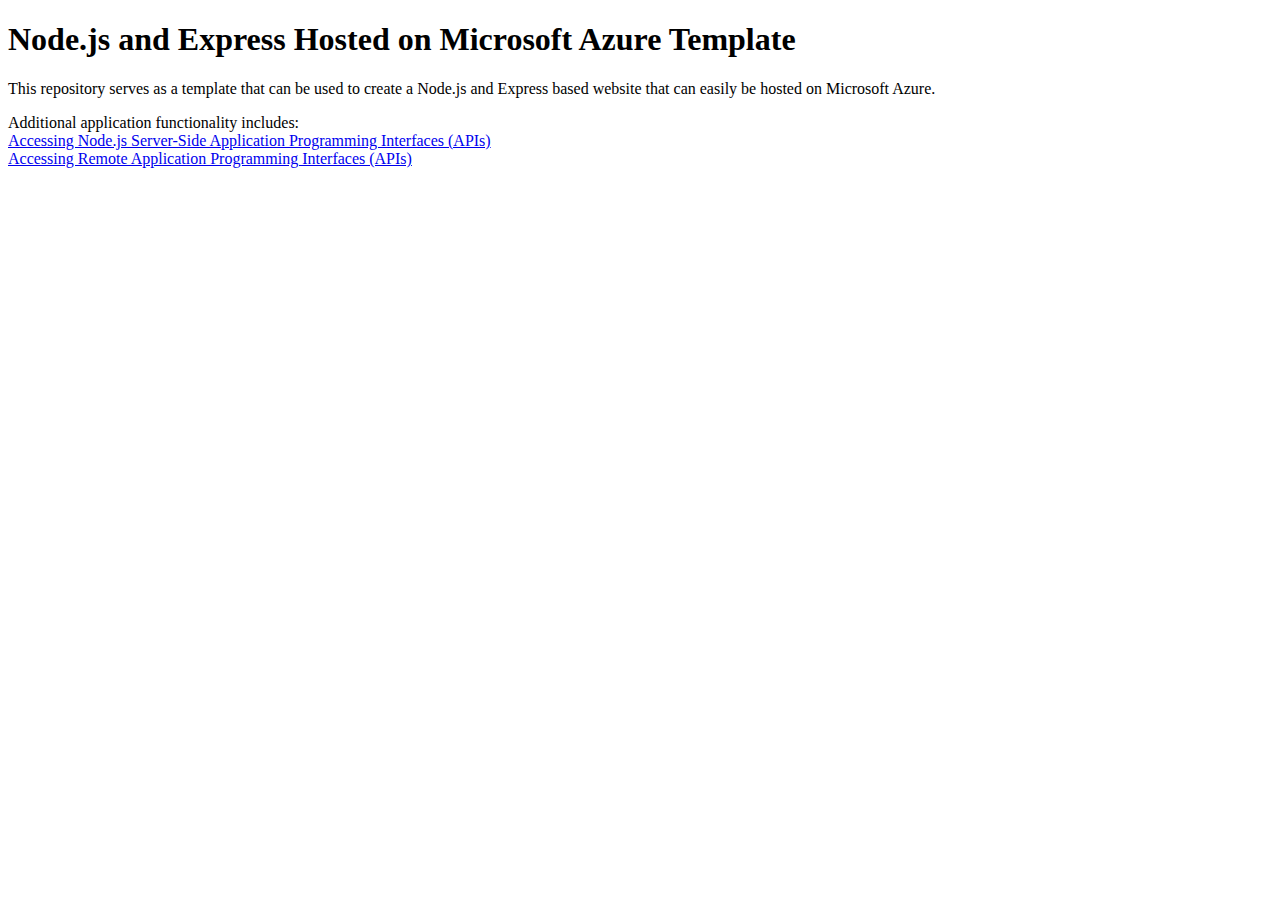
==== static/index.html @ 62c59e58 "Initial commit" ====
<!DOCTYPE html>
<html>
<head>
<title>Node on Azure</title>
</head>
<body>
<h1>Node.js and Express Hosted on Microsoft Azure Template</h1>
<p>This repository serves as a template that can be used to create a Node.js and Express based website that can easily
be hosted on Microsoft Azure.</p>

Additional application functionality includes:<br />
<a href="fetching-from-server.html">Accessing Node.js Server-Side Application Programming Interfaces (APIs)</a><br />
<a href="fetching-remote-dog-breeds.html">Accessing Remote Application Programming Interfaces (APIs)</a>
</body>
</html>
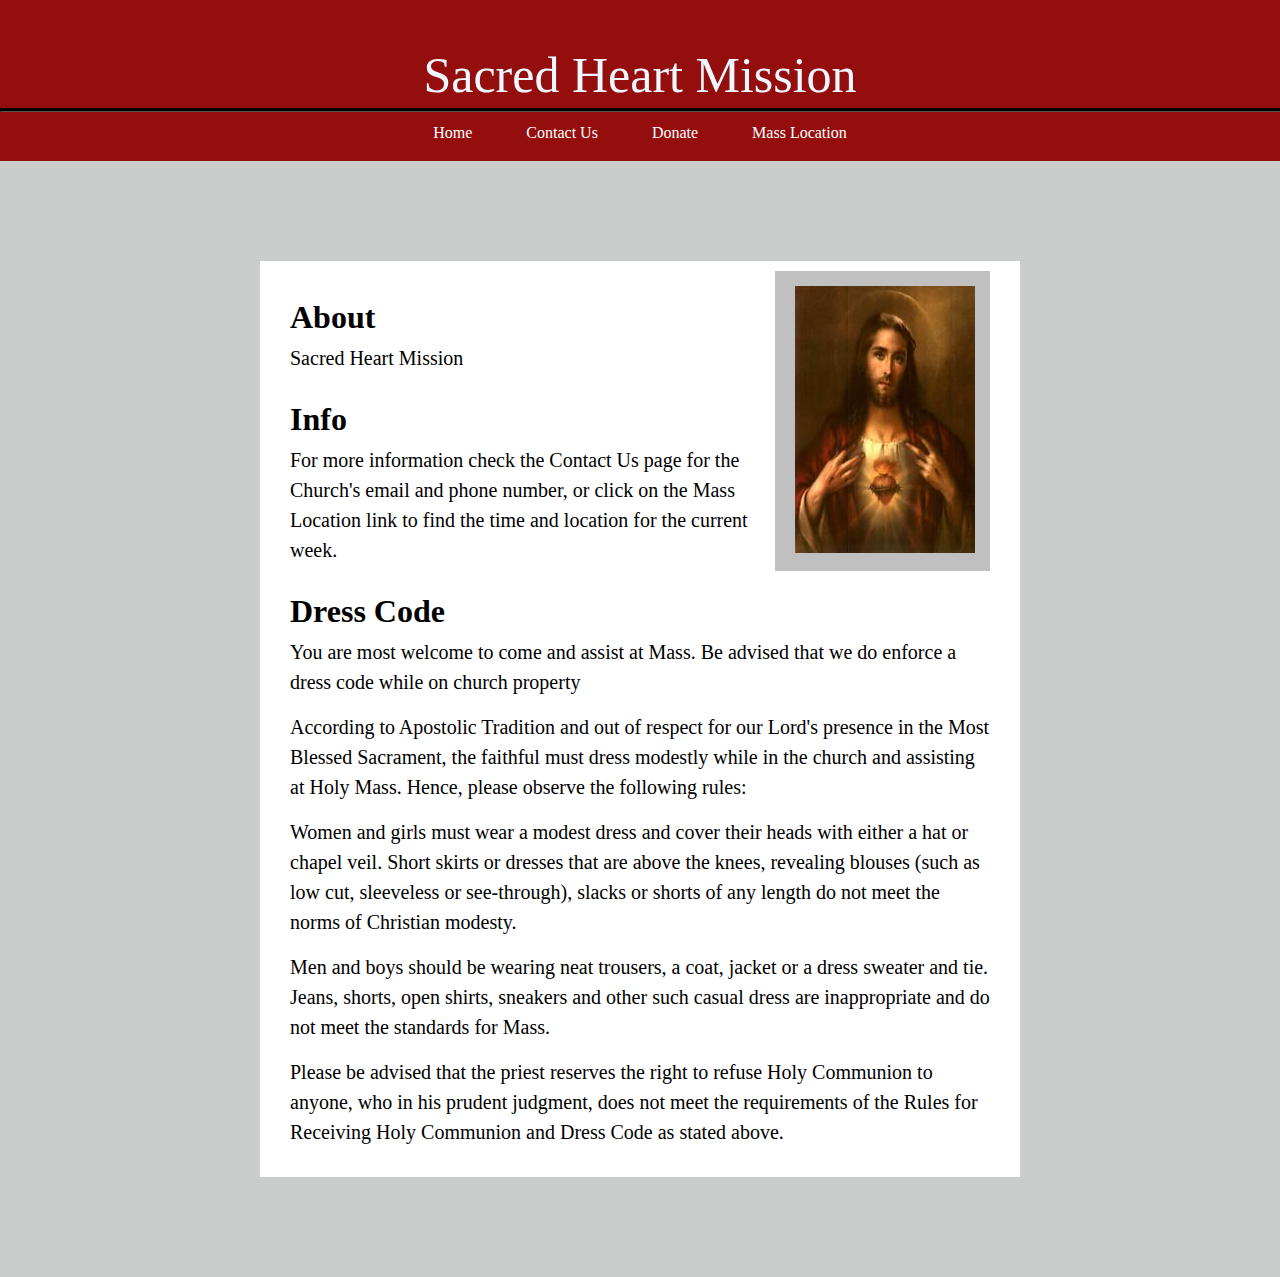
==== commit 4a7c1f3d: "initial commit" ====
--- a/static/index.html
+++ b/static/index.html
@@ -1,15 +1,77 @@
 <!DOCTYPE html>
-<html>
-<head>
-<title>Node on Azure</title>
-</head>
-<body>
-<h1>Node.js and Express Hosted on Microsoft Azure Template</h1>
-<p>This repository serves as a template that can be used to create a Node.js and Express based website that can easily
-be hosted on Microsoft Azure.</p>
+<html lang="en" dir="ltr">
+    <head>
+        <meta charset="utf-8">
+        <meta http-equiv="X-UA-Compatible" content="IE=edge">
+        <meta name="viewport" content="width=device-width, initial-scale=1.0">
+        <title>Sacred Heart Mission</title>
+        <link rel="stylesheet" type="text/css" href="style.css">
+        <link rel="stylesheet" type="text/css" href="reset.css">
+    </head>
+    <body>
+        <header>
+            <div class="container">
+                <h1>Sacred Heart Mission</h1>
+                <hr>
+                <div class="nav-bar">
+                    <ul>
+                        <li><a href="index.html">Home</a></li>
+                        <li><a href="contact.html">Contact Us</a></li>
+                        <li><a href="donate.html">Donate</a></li>
+                        <li><a href="location.html">Mass Location</a></li>
+                    </ul>
+                </div>
+            </div>
+        </header>
+        <main>
+            <div class="main-body">
+                
+                
+                <section class="about">
+                    <aside class="side-bar">
+                        <img src="sacred-heart.jpg">
+                    </aside>
+                    <h2>About</h2>
+                    <p>Sacred Heart Mission</p>
+                </section>
+                
 
-Additional application functionality includes:<br />
-<a href="fetching-from-server.html">Accessing Node.js Server-Side Application Programming Interfaces (APIs)</a><br />
-<a href="fetching-remote-dog-breeds.html">Accessing Remote Application Programming Interfaces (APIs)</a>
-</body>
+                <section class="info">
+                    <h2>Info</h2>
+                    
+                    <p>For more information check the Contact Us page for the Church's email
+                        and phone number, or click on the Mass Location link to find the time 
+                        and location for the current week.
+                    </p>
+                    
+                </section>
+
+                <section class="dress-code">
+                    <h2>Dress Code</h2>
+                    
+                    <p>You are most welcome to come and assist at Mass. Be advised that we do enforce a dress code while on church property</p>
+
+                    <p class="spacing">According to Apostolic Tradition and out of respect for our Lord's presence in the Most Blessed Sacrament, the faithful 
+                       must dress modestly while in the church and assisting at Holy Mass. Hence, please observe the following rules:</p>
+
+                    <p class="spacing">Women and girls must wear a modest dress and cover their heads with either a hat or chapel veil. Short skirts 
+                       or dresses that are above the knees, revealing blouses (such as low cut, sleeveless or see-through), slacks or 
+                       shorts of any length do not meet the norms of Christian modesty.</p>
+
+                    <p class="spacing">Men and boys should be wearing neat trousers, a coat, jacket or a dress sweater
+                        and tie. Jeans, shorts, open shirts, sneakers and other such casual dress are inappropriate and do not meet the standards 
+                        for Mass.</p>
+                        
+                    <p class="spacing">Please be advised that the priest reserves the right to refuse Holy Communion to anyone, who in his prudent judgment,
+                       does not meet the requirements of the Rules for Receiving Holy Communion and Dress Code as stated above.</p>
+                    
+                </section>
+                
+            </div>
+        </main>
+
+        <footer>
+
+        </footer>
+    </body>
 </html>--- a/static/style.css
+++ b/static/style.css
@@ -0,0 +1,112 @@
+body {
+    background-color: rgb(203, 204, 204);
+}
+
+header, main, footer {
+    min-width: 100%;
+}
+
+header .container, main .container, footer .container {
+    /* was originally 555 px */
+    max-width: 100%;
+    margin: auto;
+}
+
+header {
+    background-color: rgb(148, 14, 14);
+}
+
+header h1 {
+    color: aliceblue;
+    font-size: 50px;
+    width: 500px;
+    text-align: center;
+    margin: auto;
+    padding-top: 50px;
+}
+
+a:link  {
+    text-decoration: none;
+    color: white;
+}
+
+.nav-bar a:visited {
+    text-decoration: none;
+    color: gray;
+}
+
+.nav-bar a:hover{
+    text-decoration: none;
+    color: blue;
+}
+
+.nav-bar a:active {
+    text-decoration: none;
+    color: yellow
+}
+
+.container hr {
+    width: 100%; 
+    border-color: black; 
+    background: black;
+    height: 2px;
+}
+
+.nav-bar {
+    margin: auto;
+    text-align: center;
+}
+
+.nav-bar li {
+    display: inline;
+    margin-right: 25px;
+    margin-left: 25px;
+    color: aliceblue;
+}
+
+.nav-bar ul {
+    padding-top: 5px;
+    padding-bottom: 20px;
+}
+
+.main-body {
+    background-color: white;
+    width: 700px;
+    margin: auto;
+    margin-top: 100px;
+    margin-bottom: 100px;
+    padding: 30px;
+    padding-top: 10px;
+
+}
+
+.main-body h2 {
+    padding-top: 30px;
+    font-size: xx-large;
+    font-weight: bold;
+}
+
+.side-bar {
+    float: right;
+    background-color: silver;
+    width: 30%;
+    padding-left: 5px;
+    padding-top: 15px;
+    padding-bottom: 15px;
+    margin-left: 10px;
+    text-align: center;
+}
+
+.img-background {
+    background-color: white;
+}
+
+.main-body p {
+    margin-top: 10px;
+    line-height: 1.5;
+    font-size: 20px;
+}
+
+.spacing {
+    padding-top: 5px;
+}
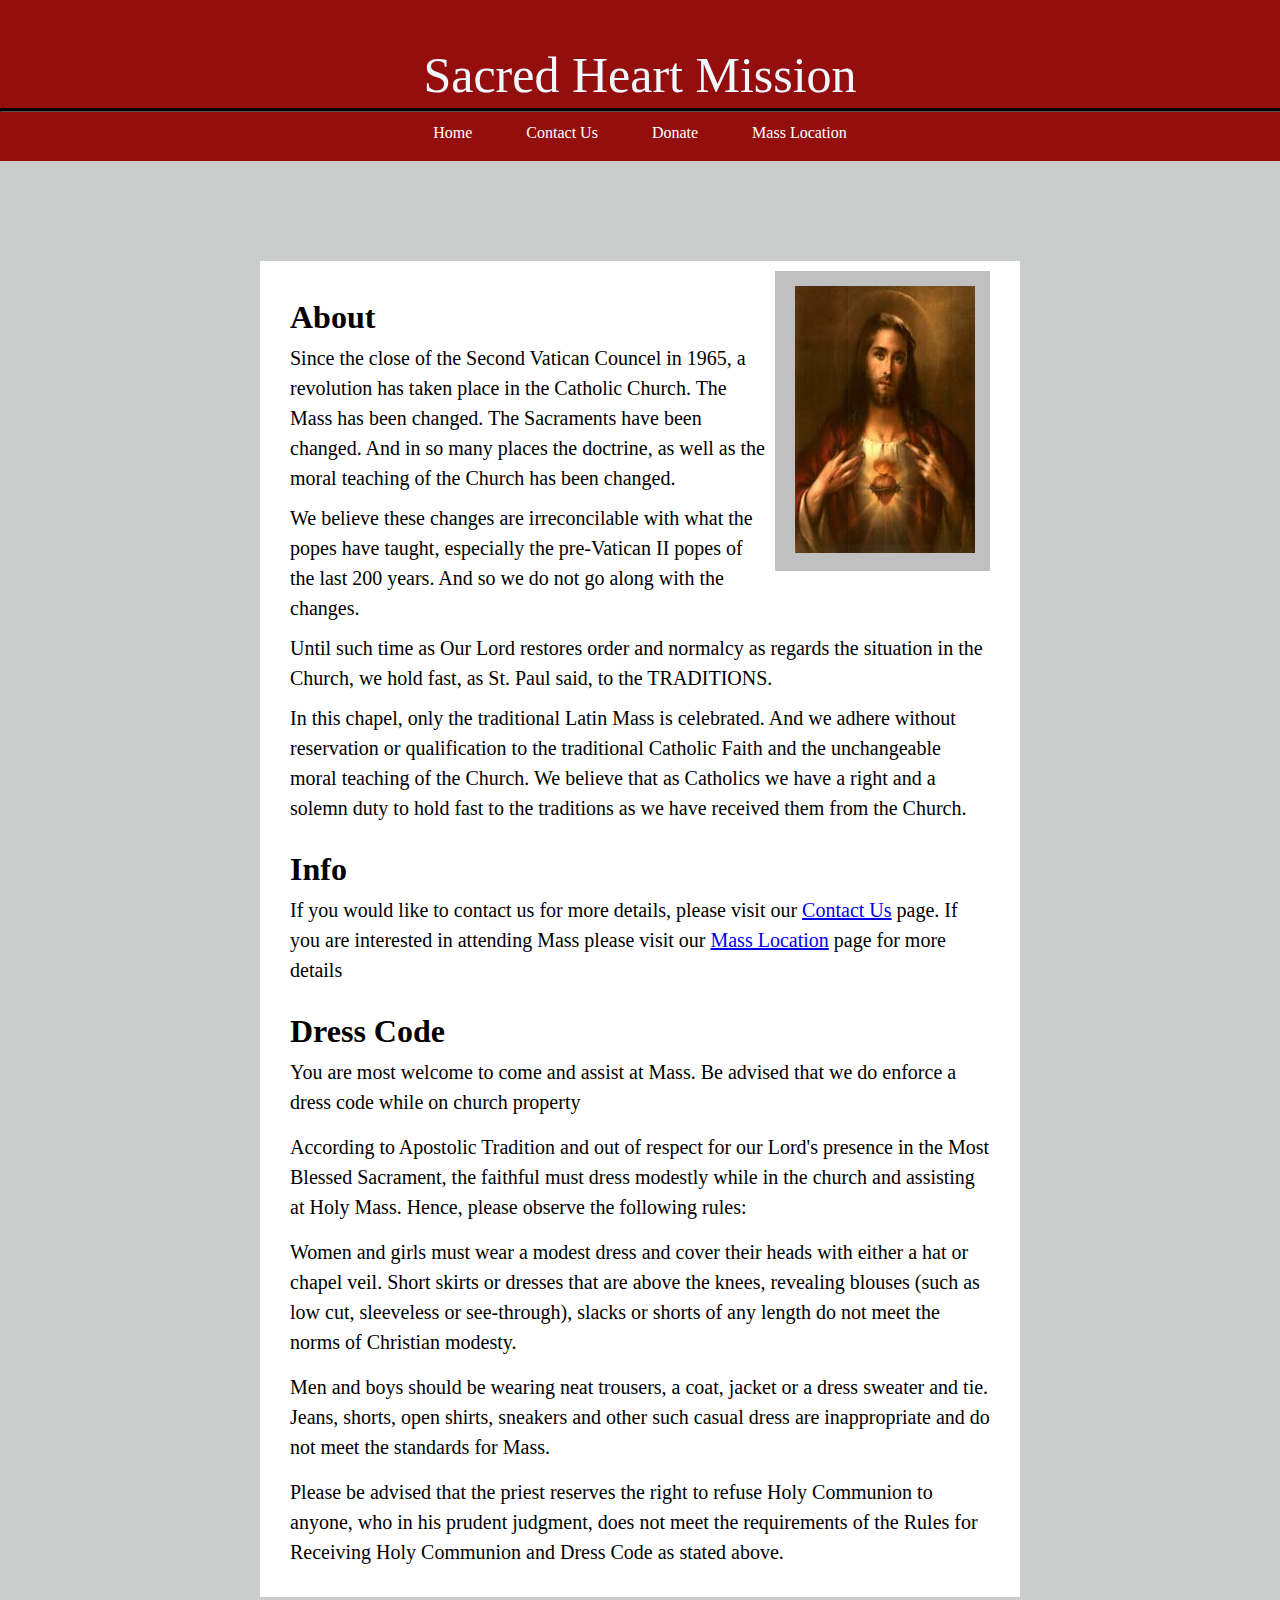
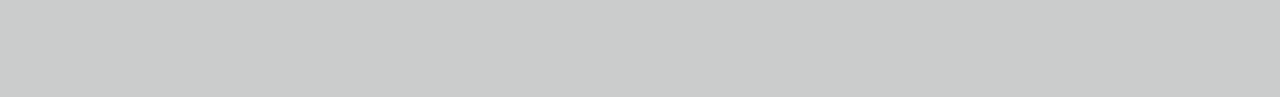
==== commit 7a1e2031: "did some minor edits to main and contact us page" ====
--- a/static/index.html
+++ b/static/index.html
@@ -5,8 +5,8 @@
         <meta http-equiv="X-UA-Compatible" content="IE=edge">
         <meta name="viewport" content="width=device-width, initial-scale=1.0">
         <title>Sacred Heart Mission</title>
-        <link rel="stylesheet" type="text/css" href="style.css">
-        <link rel="stylesheet" type="text/css" href="reset.css">
+        <link rel="stylesheet" type="text/css" href="stylesheets/style.css">
+        <link rel="stylesheet" type="text/css" href="stylesheets/reset.css">
     </head>
     <body>
         <header>
@@ -29,19 +29,42 @@
                 
                 <section class="about">
                     <aside class="side-bar">
-                        <img src="sacred-heart.jpg">
+                        <img src="images/sacred-heart.jpg">
                     </aside>
                     <h2>About</h2>
-                    <p>Sacred Heart Mission</p>
+                    <p>
+                        Since the close of the Second Vatican Councel in 1965, a revolution has taken
+                        place in the Catholic Church. The Mass has been changed. The Sacraments have been
+                        changed. And in so many places the doctrine, as well as the moral teaching of the 
+                        Church has been changed.
+                    </p>
+
+                    <p>
+                        We believe these changes are irreconcilable with what the popes have taught,
+                        especially the pre-Vatican II popes of the last 200 years. And so we do not go
+                        along with the changes.
+                    </p>
+
+                    <p>
+                        Until such time as Our Lord restores order and normalcy as regards the situation
+                        in the Church, we hold fast, as St. Paul said, to the TRADITIONS.   
+                    </p>
+
+                    <p>
+                        In this chapel, only the traditional Latin Mass is celebrated. And we adhere without
+                        reservation or qualification to the traditional Catholic Faith and the unchangeable moral
+                        teaching of the Church. We believe that as Catholics we have a right and a solemn duty to 
+                        hold fast to the traditions as we have received them from the Church.
+                    </p>
                 </section>
                 
 
                 <section class="info">
                     <h2>Info</h2>
                     
-                    <p>For more information check the Contact Us page for the Church's email
-                        and phone number, or click on the Mass Location link to find the time 
-                        and location for the current week.
+                    <p>If you would like to contact us for more details, please visit our
+                        <a href="contact.html">Contact Us</a> page. If you are interested in attending Mass please visit
+                        our <a href="location.html">Mass Location</a> page for more details
                     </p>
                     
                 </section>
--- a/static/stylesheets/style.css
+++ b/static/stylesheets/style.css
@@ -0,0 +1,112 @@
+body {
+    background-color: rgb(203, 204, 204);
+}
+
+header, main, footer {
+    min-width: 100%;
+}
+
+header .container, main .container, footer .container {
+    /* was originally 555 px */
+    max-width: 100%;
+    margin: auto;
+}
+
+header {
+    background-color: rgb(148, 14, 14);
+}
+
+header h1 {
+    color: aliceblue;
+    font-size: 50px;
+    width: 500px;
+    text-align: center;
+    margin: auto;
+    padding-top: 50px;
+}
+
+.nav-bar a:link  {
+    text-decoration: none;
+    color: white;
+}
+
+.nav-bar a:visited {
+    text-decoration: none;
+    color: gray;
+}
+
+.nav-bar a:hover{
+    text-decoration: none;
+    color: blue;
+}
+
+.nav-bar a:active {
+    text-decoration: none;
+    color: yellow
+}
+
+.container hr {
+    width: 100%; 
+    border-color: black; 
+    background: black;
+    height: 2px;
+}
+
+.nav-bar {
+    margin: auto;
+    text-align: center;
+}
+
+.nav-bar li {
+    display: inline;
+    margin-right: 25px;
+    margin-left: 25px;
+    color: aliceblue;
+}
+
+.nav-bar ul {
+    padding-top: 5px;
+    padding-bottom: 20px;
+}
+
+.main-body {
+    background-color: white;
+    width: 700px;
+    margin: auto;
+    margin-top: 100px;
+    margin-bottom: 100px;
+    padding: 30px;
+    padding-top: 10px;
+
+}
+
+.main-body h2 {
+    padding-top: 30px;
+    font-size: xx-large;
+    font-weight: bold;
+}
+
+.side-bar {
+    float: right;
+    background-color: silver;
+    width: 30%;
+    padding-left: 5px;
+    padding-top: 15px;
+    padding-bottom: 15px;
+    margin-left: 10px;
+    text-align: center;
+}
+
+.img-background {
+    background-color: white;
+}
+
+.main-body p {
+    margin-top: 10px;
+    line-height: 1.5;
+    font-size: 20px;
+}
+
+.spacing {
+    padding-top: 5px;
+}
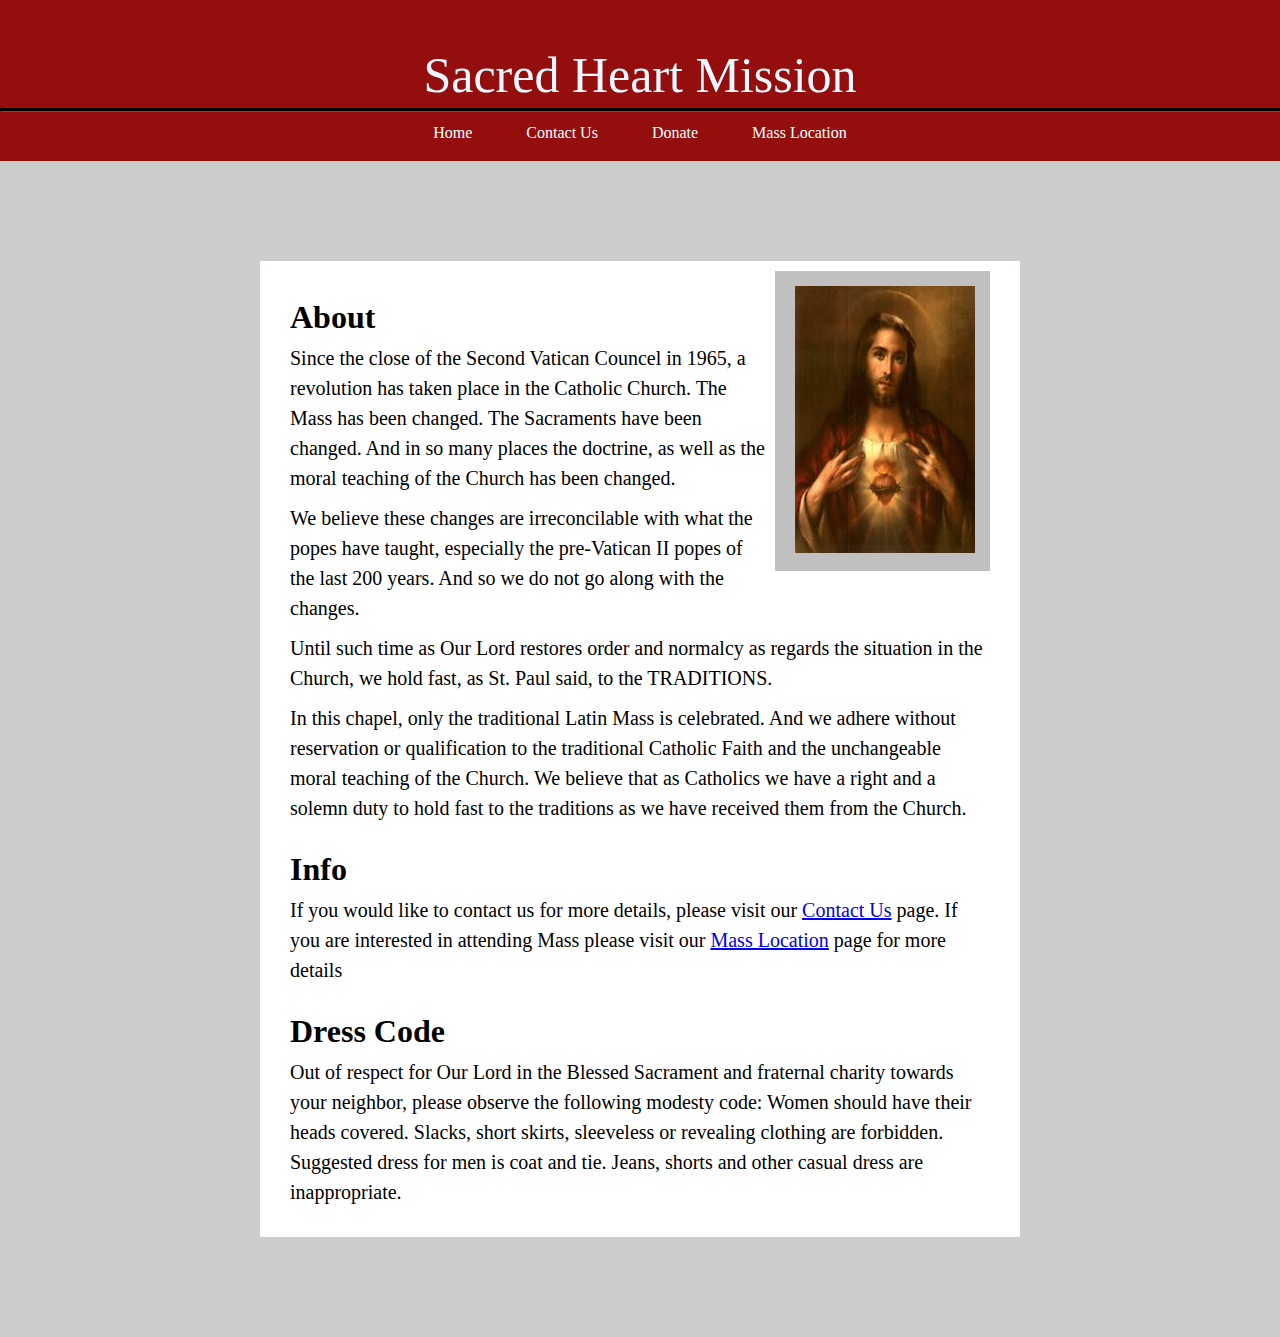
==== commit 5b54d23a: "changed dress code" ====
--- a/static/index.html
+++ b/static/index.html
@@ -72,21 +72,13 @@
                 <section class="dress-code">
                     <h2>Dress Code</h2>
                     
-                    <p>You are most welcome to come and assist at Mass. Be advised that we do enforce a dress code while on church property</p>
-
-                    <p class="spacing">According to Apostolic Tradition and out of respect for our Lord's presence in the Most Blessed Sacrament, the faithful 
-                       must dress modestly while in the church and assisting at Holy Mass. Hence, please observe the following rules:</p>
-
-                    <p class="spacing">Women and girls must wear a modest dress and cover their heads with either a hat or chapel veil. Short skirts 
-                       or dresses that are above the knees, revealing blouses (such as low cut, sleeveless or see-through), slacks or 
-                       shorts of any length do not meet the norms of Christian modesty.</p>
-
-                    <p class="spacing">Men and boys should be wearing neat trousers, a coat, jacket or a dress sweater
-                        and tie. Jeans, shorts, open shirts, sneakers and other such casual dress are inappropriate and do not meet the standards 
-                        for Mass.</p>
-                        
-                    <p class="spacing">Please be advised that the priest reserves the right to refuse Holy Communion to anyone, who in his prudent judgment,
-                       does not meet the requirements of the Rules for Receiving Holy Communion and Dress Code as stated above.</p>
+                    <p>
+                        Out of respect for Our Lord in the Blessed Sacrament and fraternal
+                        charity towards your neighbor, please observe the following modesty
+                        code: Women should have their heads covered. Slacks, short skirts, 
+                        sleeveless or revealing clothing are forbidden. Suggested dress for 
+                        men is coat and tie. Jeans, shorts and other casual dress are inappropriate.
+                    </p>
                     
                 </section>
                 
--- a/static/stylesheets/style.css
+++ b/static/stylesheets/style.css
@@ -3,12 +3,12 @@
 }
 
 header, main, footer {
-    min-width: 100%;
+    min-width: 855px;
 }
 
 header .container, main .container, footer .container {
     /* was originally 555 px */
-    max-width: 100%;
+    max-width: 1855px;
     margin: auto;
 }
 
@@ -19,7 +19,7 @@
 header h1 {
     color: aliceblue;
     font-size: 50px;
-    width: 500px;
+    width: 100%;
     text-align: center;
     margin: auto;
     padding-top: 50px;
@@ -106,7 +106,3 @@
     line-height: 1.5;
     font-size: 20px;
 }
-
-.spacing {
-    padding-top: 5px;
-}
